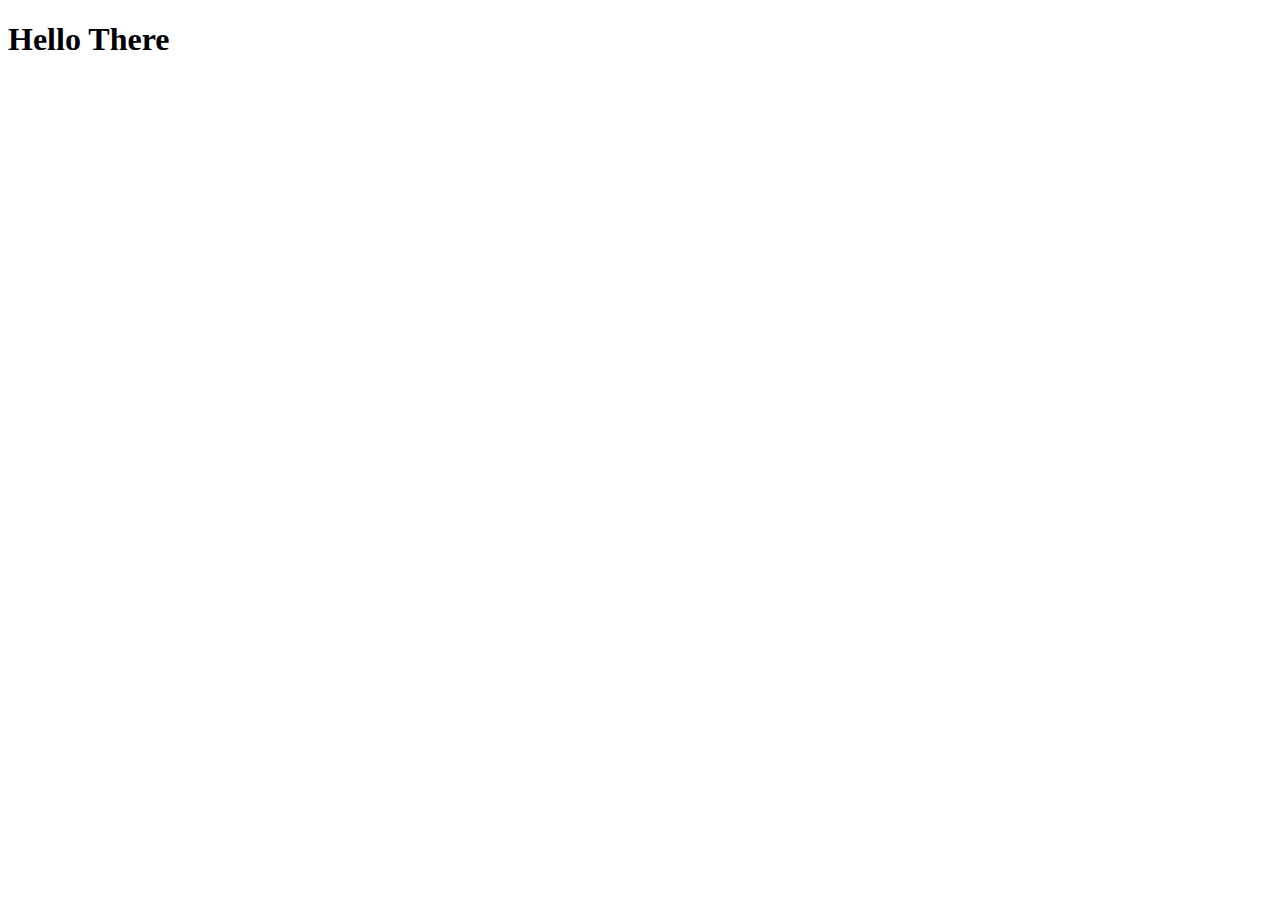
==== index.html @ f95cf867 "Simple html page" ====
<!DOCTYPE html>
<html lang="en">
  <head>
    <meta charset="UTF-8" />
    <meta name="viewport" content="width=device-width, initial-scale=1.0" />
    <link
      rel="stylesheet"
      href="https://github.com/orelhassid/notion/blob/master/notion-rtl.css"
    />
    <title>Notion Example Page</title>
  </head>
  <body>
    <h1>Hello There</h1>
  </body>
</html>
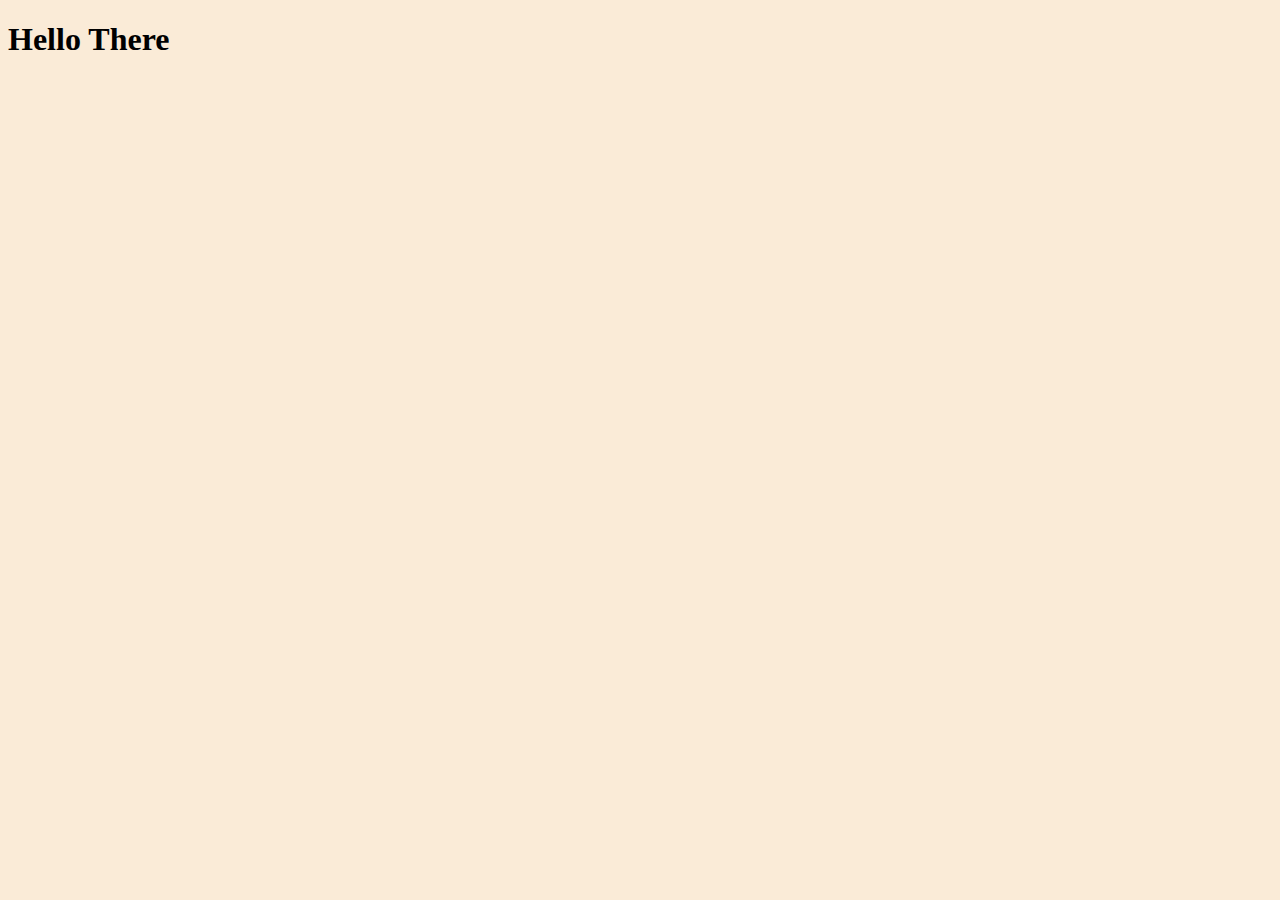
==== commit bc8fa62b: "Testing css loading" ====
--- a/index.html
+++ b/index.html
@@ -5,7 +5,7 @@
     <meta name="viewport" content="width=device-width, initial-scale=1.0" />
     <link
       rel="stylesheet"
-      href="https://github.com/orelhassid/notion/blob/master/notion-rtl.css"
+      href="https://orelhassid.github.io/notion/notion-rtl.css"
     />
     <title>Notion Example Page</title>
   </head>
